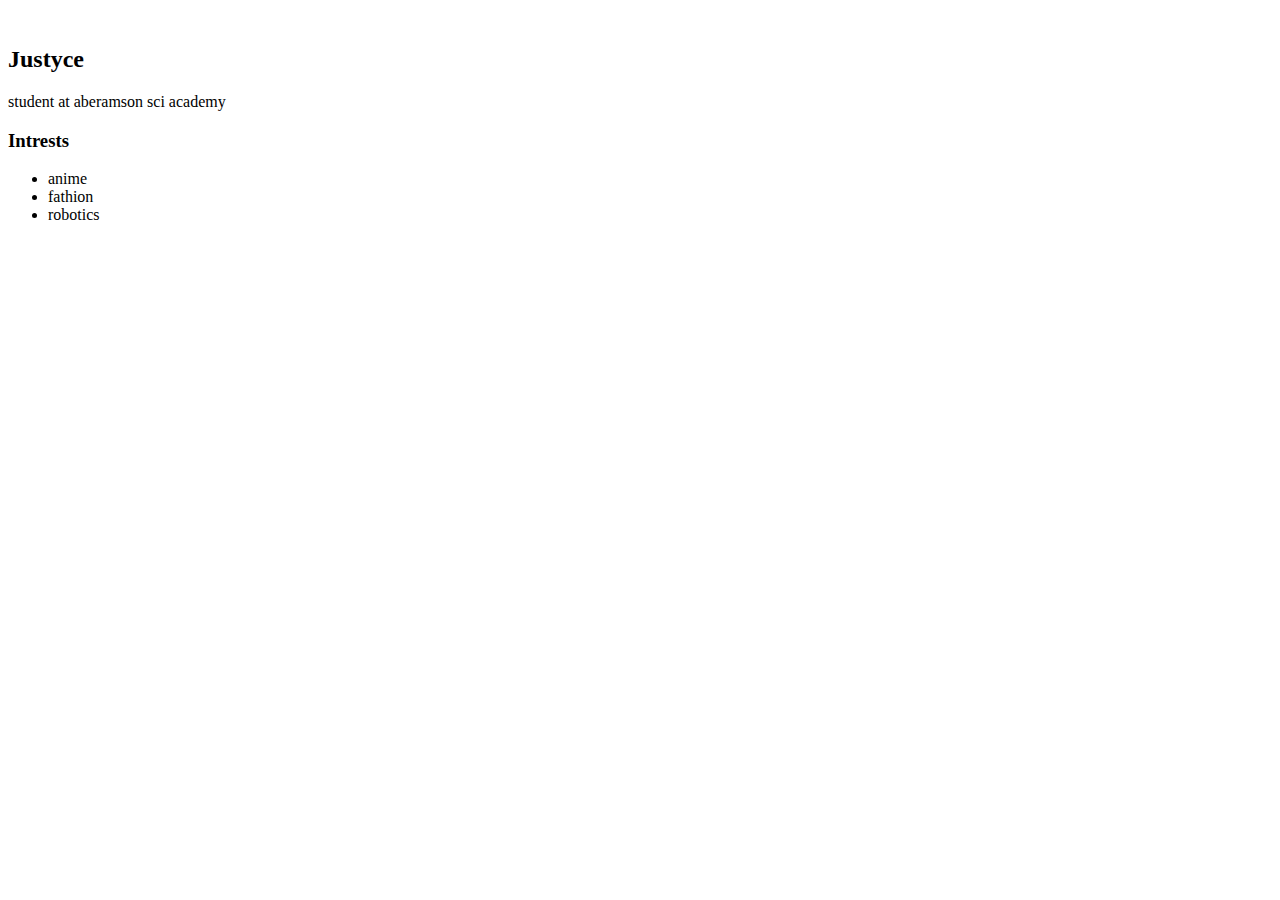
==== index.html @ 697f25ce "add index.html and css files" ====
<!DOCTYPE HTML>
<html>
    <head>
       <title>Justyce bomb website</title>
    </head>
    <body>
        <div>
            <nav>
            </nav>
            <main>
                <!--sidebar section-->
            </div>
            <img src="">
            <div>
                <!--content section-->
                    <h2>Justyce</h2>
                    <p>student at aberamson sci academy</p>
                <!--intrest section-->
               </div>
                    <h3>Intrests</h3>
                    <ul>
                        <li>anime</li>
                        <li>fathion</li>
                        <li>robotics</li>
                        </ul>
                </div>
                <div>
                </div>
            </main>
            
            <div>
          </div>
    </body>
</html>
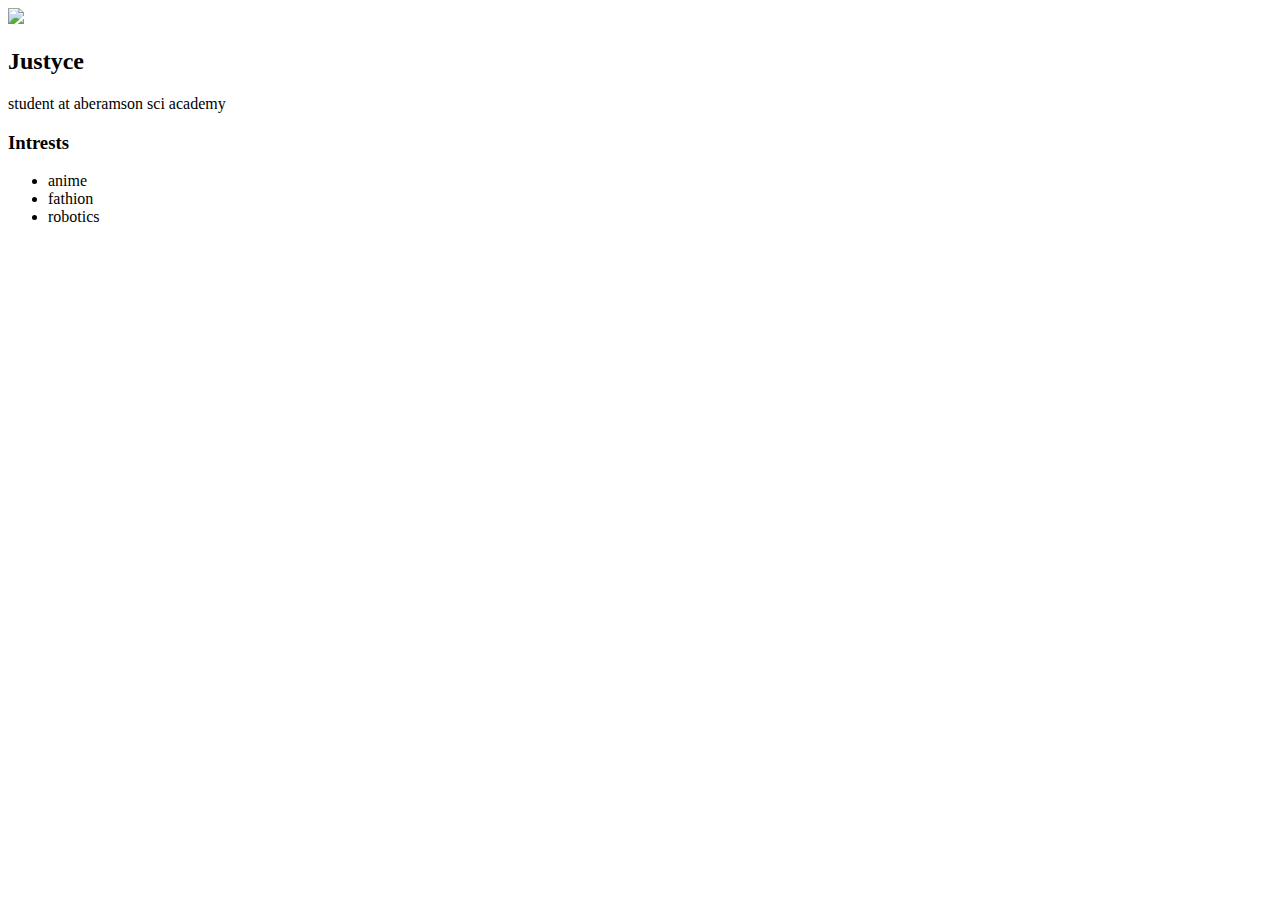
==== commit 71cfbd9e: "add index.html and css files" ====
--- a/index.html
+++ b/index.html
@@ -10,7 +10,7 @@
             <main>
                 <!--sidebar section-->
             </div>
-            <img src="">
+            <img src="JustSh.jpeg" width="200" heigh="300">
             <div>
                 <!--content section-->
                     <h2>Justyce</h2>
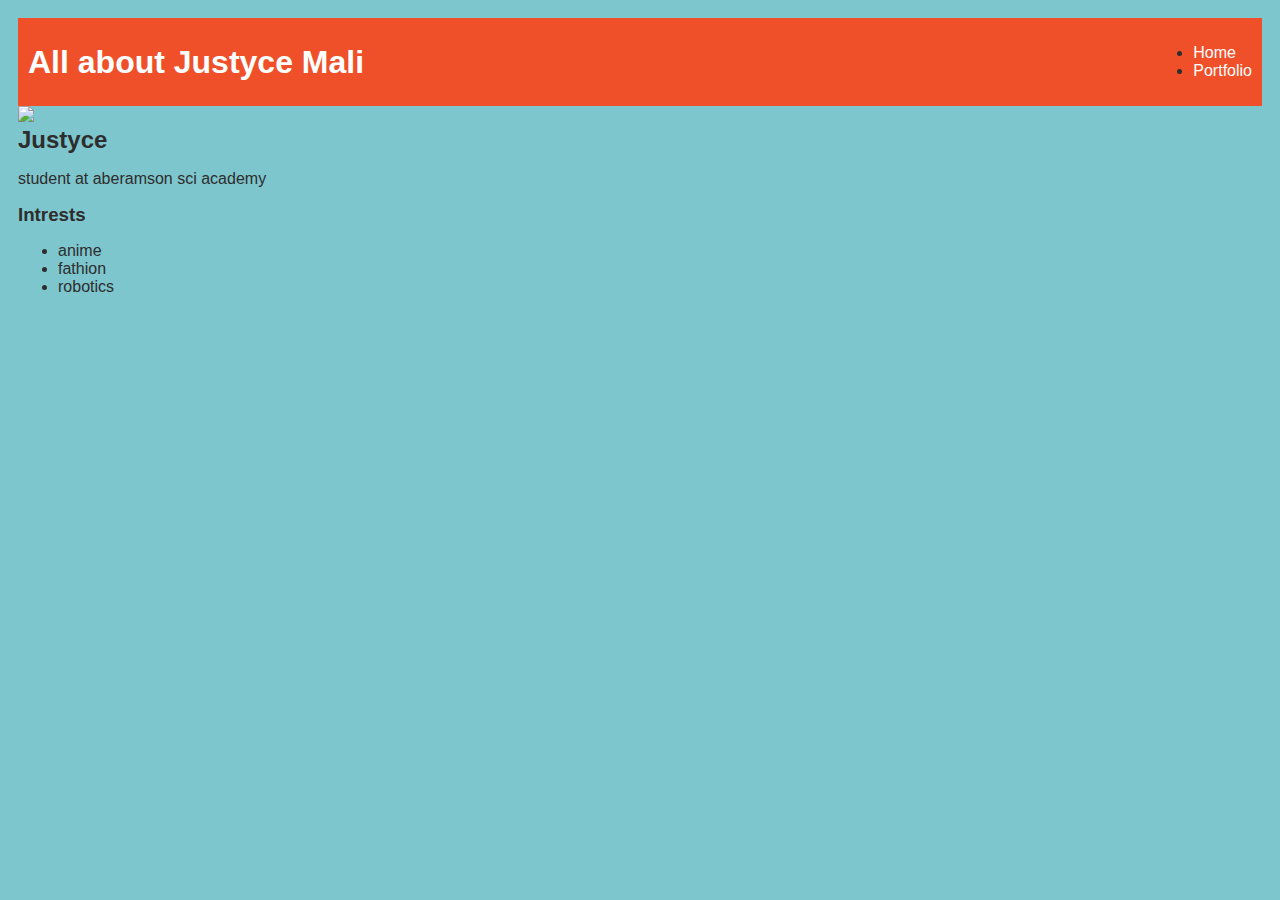
==== commit e40dfed8: "add index.html and css files" ====
--- a/index.html
+++ b/index.html
@@ -2,15 +2,25 @@
 <html>
     <head>
        <title>Justyce bomb website</title>
+       <link rel="stylesheet" href= style.css>
     </head>
     <body>
         <div>
             <nav>
+                <h1> All about Justyce Mali</h1>
+                <ul>
+                    <li>
+                        <a href="index.html">Home</a>
+                        </li>
+                        <li>
+                            <a href="portfolio.html">Portfolio</a>
+                            </li>
+                            </ul>
             </nav>
             <main>
                 <!--sidebar section-->
             </div>
-            <img src="JustSh.jpeg" width="200" heigh="300">
+            <img src="JustSh.jpeg" width="300" heigh="400">
             <div>
                 <!--content section-->
                     <h2>Justyce</h2>
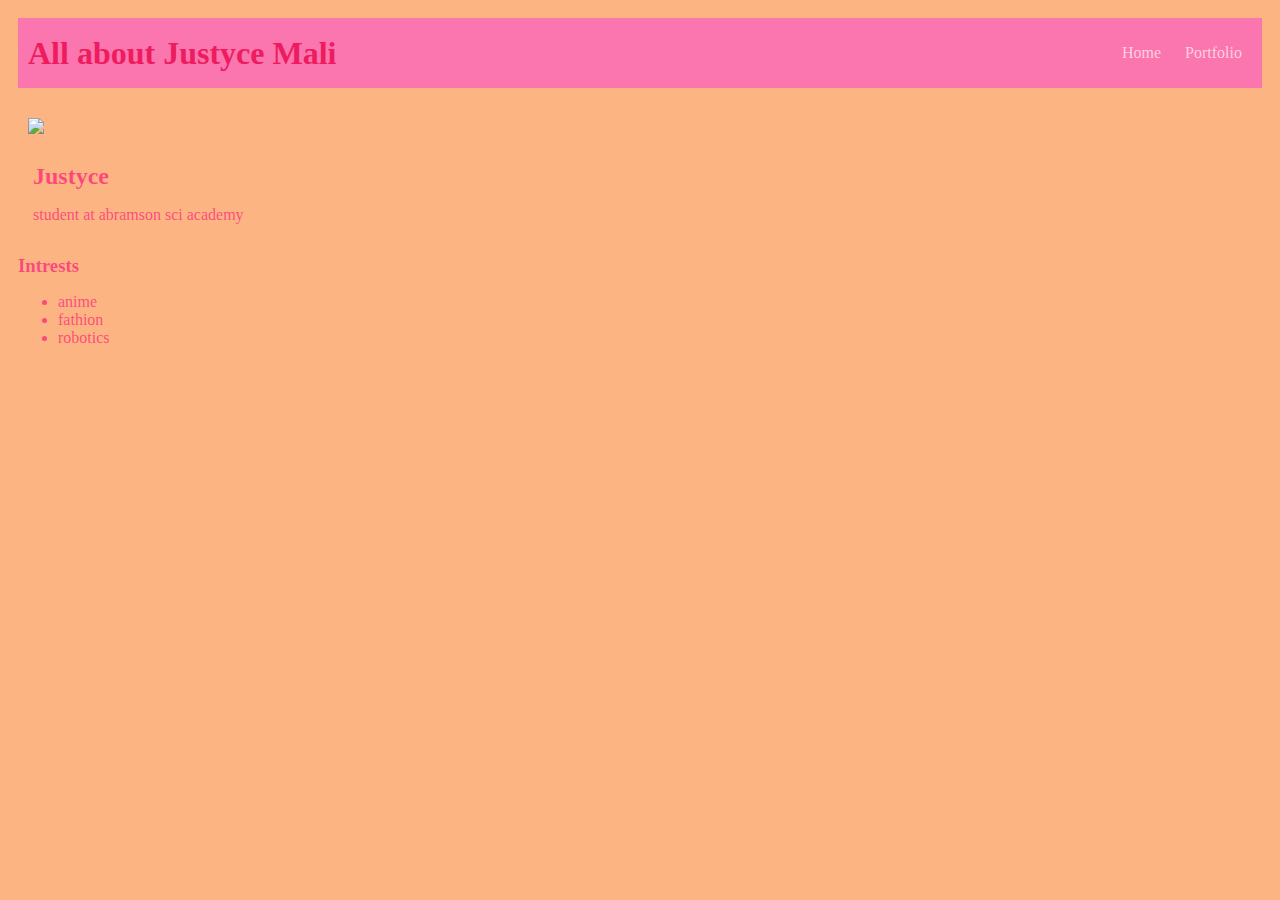
==== commit a6ce9d82: "add index.html and css files" ====
--- a/index.html
+++ b/index.html
@@ -5,28 +5,33 @@
        <link rel="stylesheet" href= style.css>
     </head>
     <body>
-        <div>
+        <div id="all contents">
             <nav>
                 <h1> All about Justyce Mali</h1>
-                <ul>
-                    <li>
+                <ul id="nav-ul">
+                    <li class="nav-li">
                         <a href="index.html">Home</a>
-                        </li>
-                        <li>
+                        </li >
+                        <li class="nav-li">
                             <a href="portfolio.html">Portfolio</a>
                             </li>
                             </ul>
             </nav>
             <main>
                 <!--sidebar section-->
+            </div ca>
+            <div class="sidebar">
+            <img .sidebar-img src="JustSh.jpeg" width="300" heigh="400">
             </div>
-            <img src="JustSh.jpeg" width="300" heigh="400">
-            <div>
-                <!--content section-->
+
+            
+              <!--content section-->
+              <div class="content">
                     <h2>Justyce</h2>
-                    <p>student at aberamson sci academy</p>
+                    <p>student at abramson sci academy</p>
+                    </div>
                 <!--intrest section-->
-               </div>
+                    <div #intrests>
                     <h3>Intrests</h3>
                     <ul>
                         <li>anime</li>
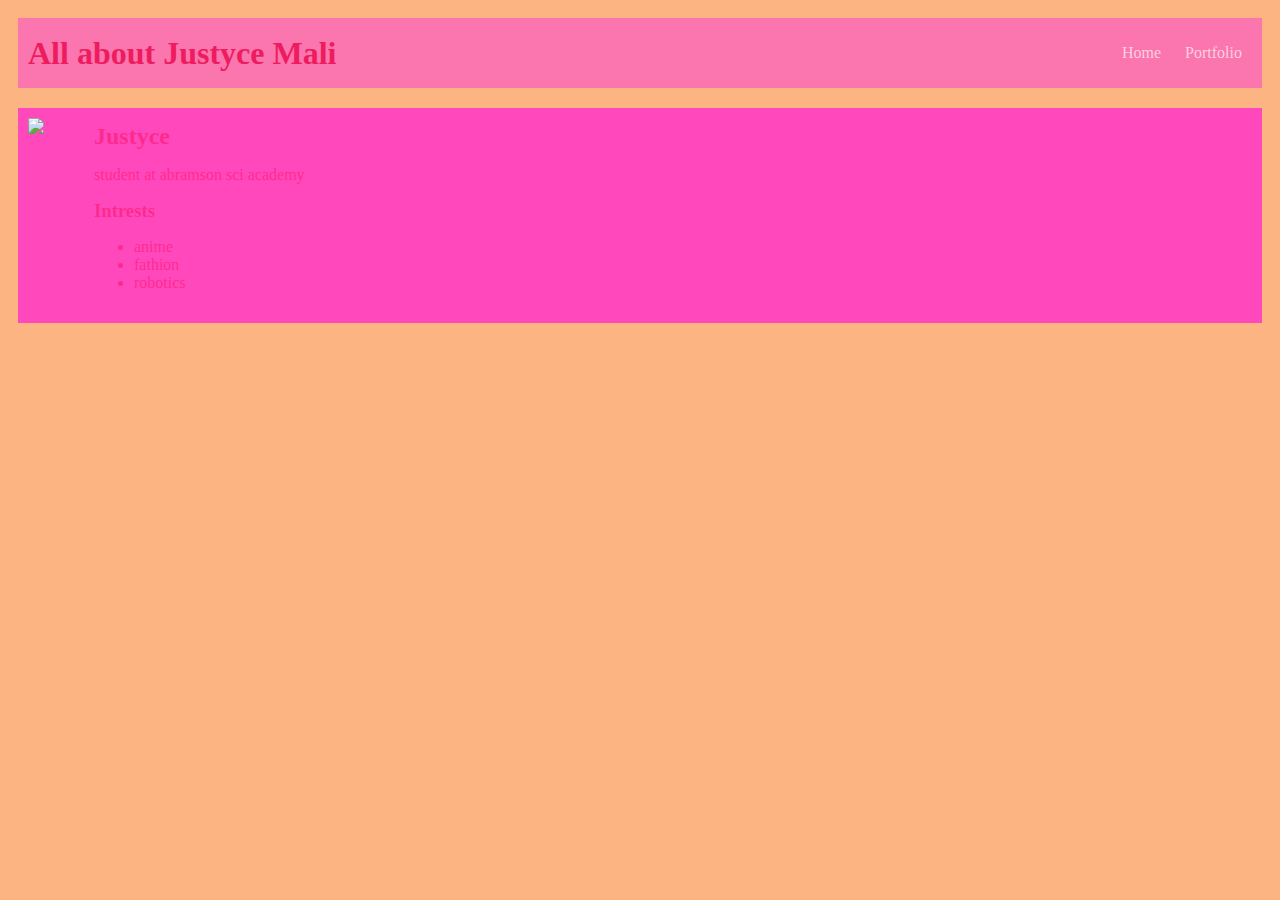
==== commit bf39ffcb: "add portfolio.html file" ====
--- a/index.html
+++ b/index.html
@@ -1,51 +1,46 @@
 <!DOCTYPE HTML>
 <html>
-    <head>
-       <title>Justyce bomb website</title>
-       <link rel="stylesheet" href= style.css>
-    </head>
-    <body>
-        <div id="all contents">
-            <nav>
-                <h1> All about Justyce Mali</h1>
-                <ul id="nav-ul">
-                    <li class="nav-li">
-                        <a href="index.html">Home</a>
-                        </li >
-                        <li class="nav-li">
-                            <a href="portfolio.html">Portfolio</a>
-                            </li>
-                            </ul>
-            </nav>
-            <main>
-                <!--sidebar section-->
-            </div ca>
+
+<head>
+    <title>Justyce bomb website</title>
+    <link rel="stylesheet" href=style.css>
+</head>
+
+<body>
+    <!--VISIBLE CONTENT HERE-->
+    <div id="all contents">
+        <nav>
+            <h1> All about Justyce Mali</h1>
+            <ul id="nav-ul">
+                <li class="nav-li">
+                    <a href="index.html">Home</a>
+                </li>
+                <li class="nav-li">
+                    <a href="portfolio.html">Portfolio</a>
+                </li>
+            </ul>
+        </nav>
+        <main>
+            <!--sidebar section-->
             <div class="sidebar">
-            <img .sidebar-img src="JustSh.jpeg" width="300" heigh="400">
+                <img .sidebar-img src="JustSh.jpeg" width="300" heigh="400">
             </div>
-
-            
-              <!--content section-->
-              <div class="content">
-                    <h2>Justyce</h2>
-                    <p>student at abramson sci academy</p>
-                    </div>
+            <!--content section-->
+            <div class="content">
+                <h2>Justyce</h2>
+                <p>student at abramson sci academy</p>
                 <!--intrest section-->
-                    <div #intrests>
+                <div #intrests>
                     <h3>Intrests</h3>
-                    <ul>
-                        <li>anime</li>
-                        <li>fathion</li>
-                        <li>robotics</li>
+                        <ul>
+                            <li>anime</li>
+                            <li>fathion</li>
+                            <li>robotics</li>
                         </ul>
                 </div>
-                <div>
-                </div>
-            </main>
-            
             <div>
-          </div>
-    </body>
-</html>
+        </main>
 
-  +    <div>
+</body>
+</html>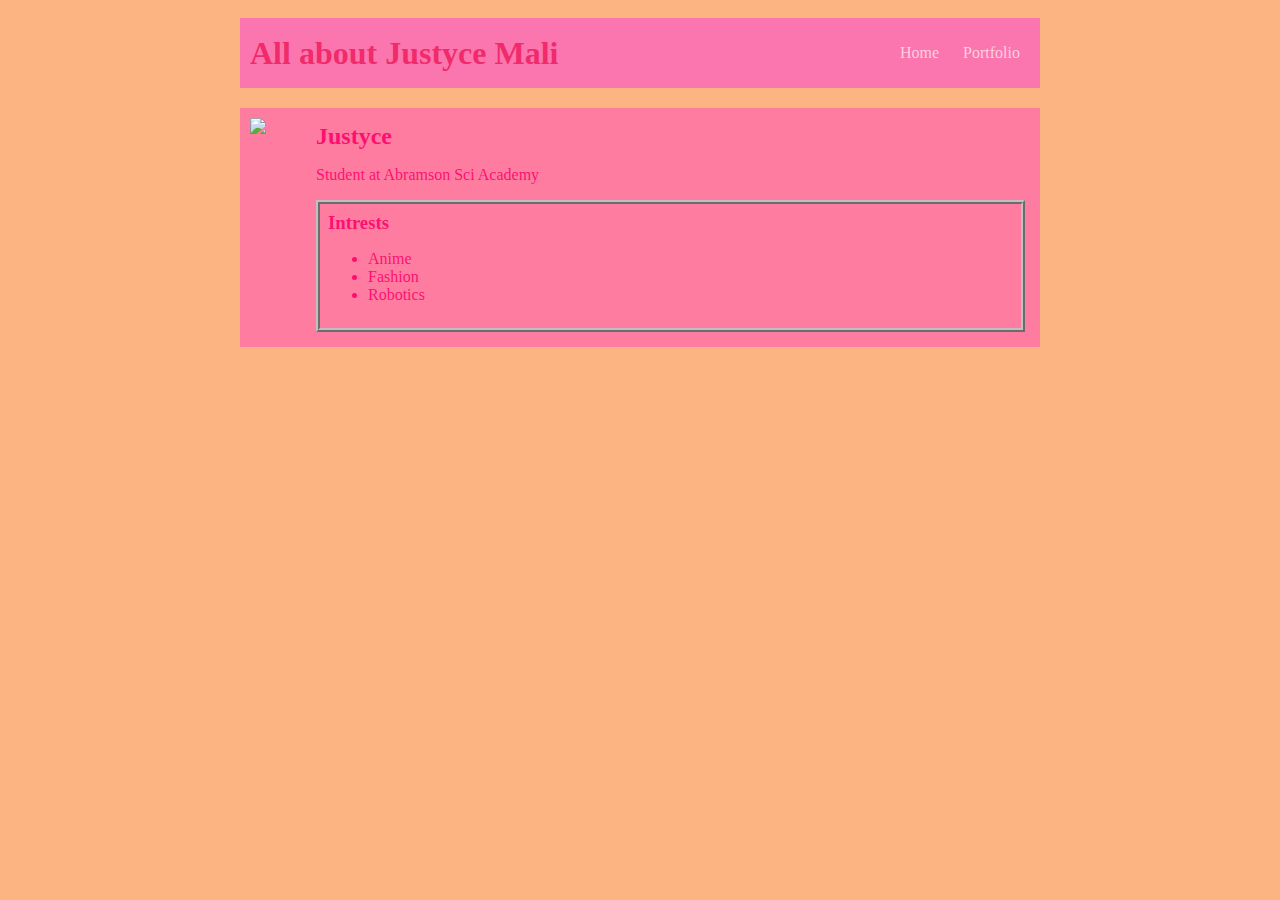
==== commit a0e77231: "add index.html and css files" ====
--- a/index.html
+++ b/index.html
@@ -8,7 +8,7 @@
 
 <body>
     <!--VISIBLE CONTENT HERE-->
-    <div id="all contents">
+    <div id="all-contents">
         <nav>
             <h1> All about Justyce Mali</h1>
             <ul id="nav-ul">
@@ -23,24 +23,25 @@
         <main>
             <!--sidebar section-->
             <div class="sidebar">
-                <img .sidebar-img src="JustSh.jpeg" width="300" heigh="400">
+                <img class="sidebar-img" src="JustSh.jpeg" width="300" heigh="400">
             </div>
             <!--content section-->
             <div class="content">
                 <h2>Justyce</h2>
-                <p>student at abramson sci academy</p>
+                <p> Student at Abramson Sci Academy</p>
                 <!--intrest section-->
-                <div #intrests>
+                <div id="interests">
                     <h3>Intrests</h3>
-                        <ul>
-                            <li>anime</li>
-                            <li>fathion</li>
-                            <li>robotics</li>
-                        </ul>
+                    <ul>
+                        <li>Anime</li>
+                        <li>Fashion</li>
+                        <li>Robotics</li>
+                    </ul>
                 </div>
-            <div>
+                <div>
         </main>
 
-    <div>
+        <div>
 </body>
+
 </html>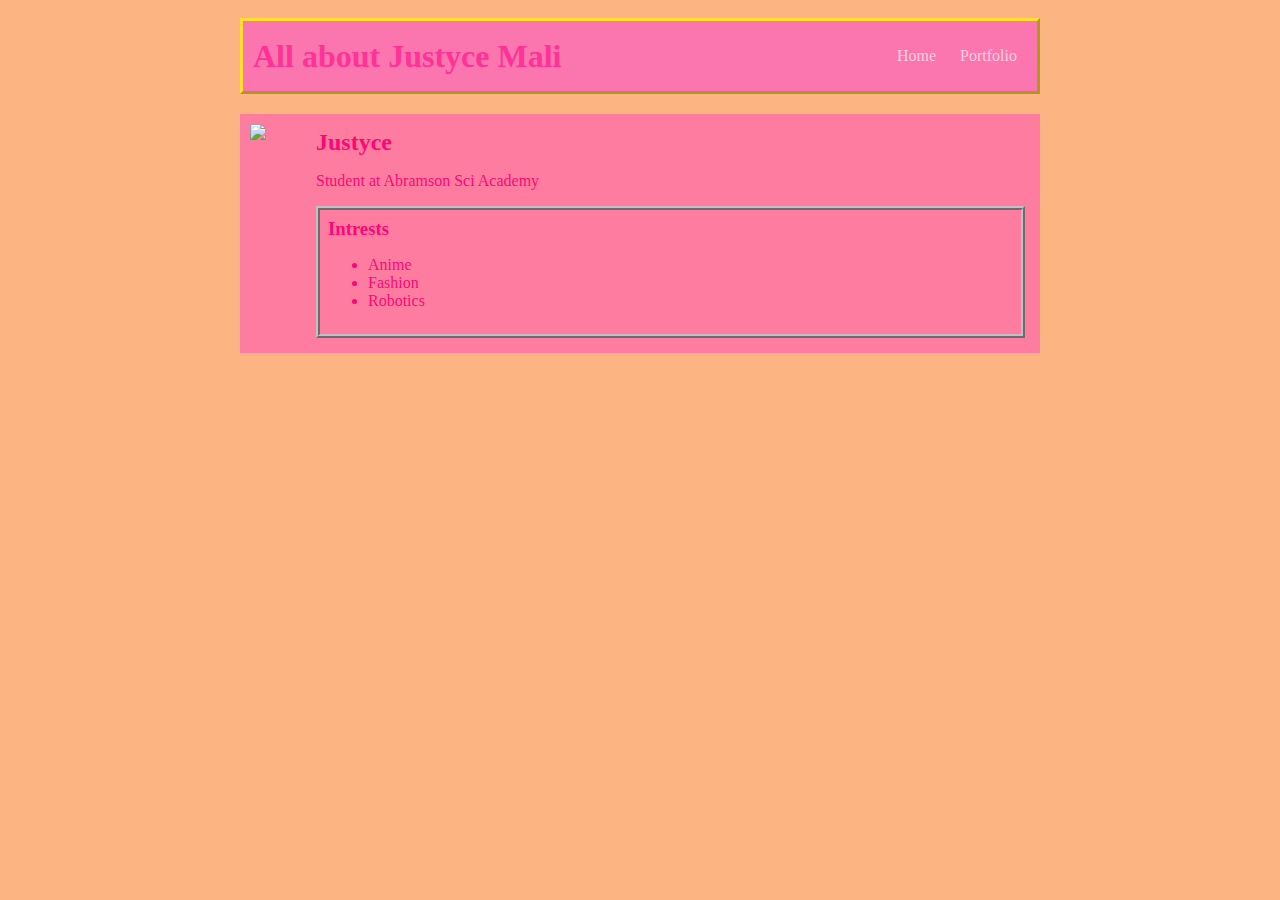
==== commit a8914354: "<message about commit>" ====
--- a/index.html
+++ b/index.html
@@ -10,7 +10,7 @@
     <!--VISIBLE CONTENT HERE-->
     <div id="all-contents">
         <nav>
-            <h1> All about Justyce Mali</h1>
+            <h1 id="glow"> All about Justyce Mali</h1>
             <ul id="nav-ul">
                 <li class="nav-li">
                     <a href="index.html">Home</a>
